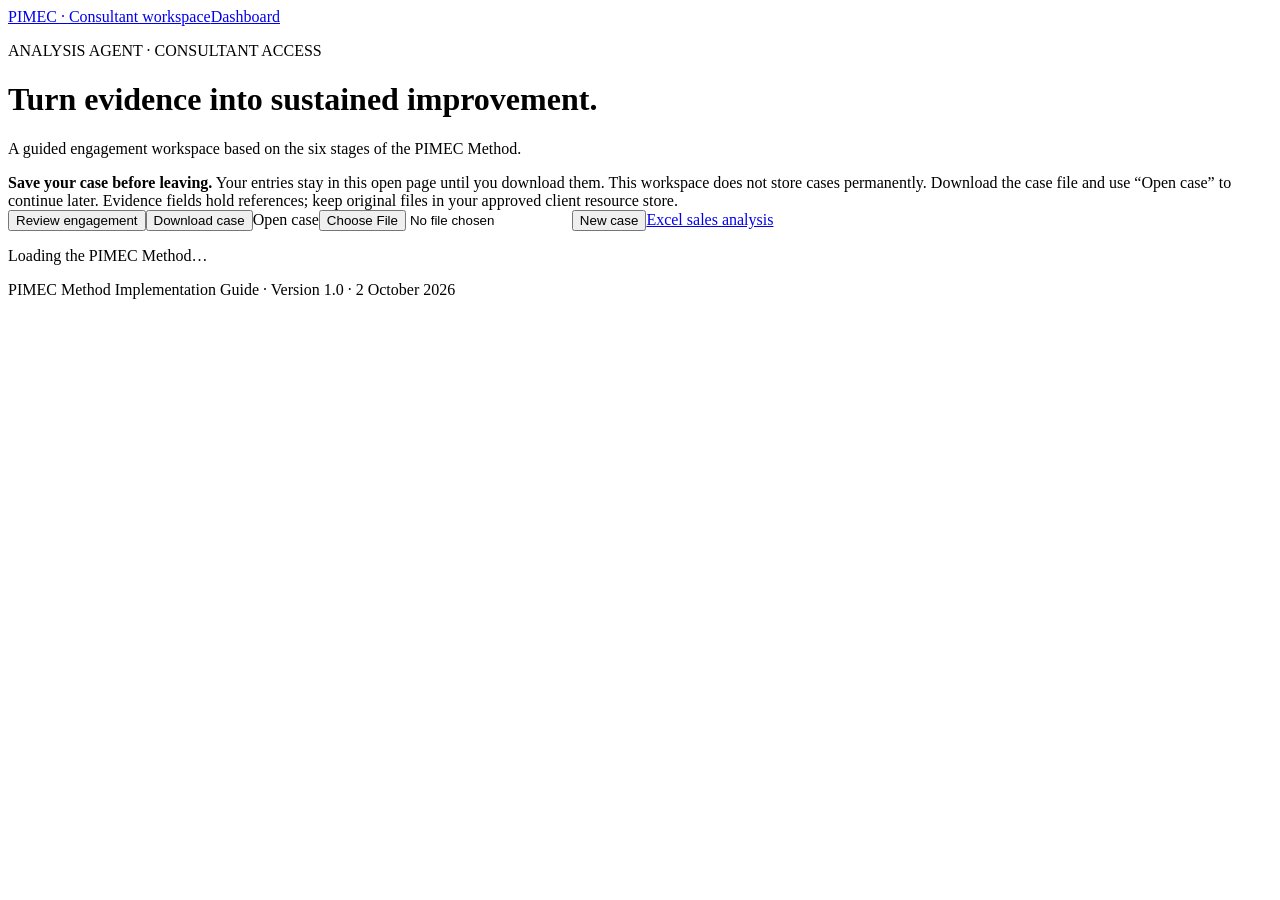
==== consultant-portal/templates/method.html @ 1329f9ae "Add six-stage PIMEC Method engagement and analysis workspace" ====
<!doctype html>
<html lang="en"><head><meta charset="utf-8"><meta name="viewport" content="width=device-width,initial-scale=1"><meta name="csrf-token" content="{{ csrf }}"><title>PIMEC Method • Analysis agent</title><link rel="stylesheet" href="/consultant/method.css"><script src="/consultant/method.js" defer></script></head>
<body><header><a href="/consultant">PIMEC · Consultant workspace</a><a href="/Client/dashboard">Dashboard</a></header>
<main><p class="eyebrow">ANALYSIS AGENT · CONSULTANT ACCESS</p><h1>Turn evidence into sustained improvement.</h1><p class="lead">A guided engagement workspace based on the six stages of the PIMEC Method.</p>
<aside class="notice"><strong>Save your case before leaving.</strong> Your entries stay in this open page until you download them. This workspace does not store cases permanently. Download the case file and use “Open case” to continue later. Evidence fields hold references; keep original files in your approved client resource store.</aside>
<div class="toolbar"><button id="review">Review engagement</button><button id="save" class="secondary">Download case</button><label class="file-button">Open case<input id="import" type="file" accept=".json"></label><button id="new" class="secondary">New case</button><a href="/consultant">Excel sales analysis</a></div>
<p id="message" role="status" aria-live="polite">Loading the PIMEC Method…</p><nav id="stages" aria-label="Method stages"></nav><div id="workspace"></div>
<section id="report" hidden><div class="toolbar"><h2>Management review</h2><button id="export-report">Download review</button><button id="print" class="secondary">Print / save PDF</button></div><p>Calculations use entered values and evidence references. Recorded approvals are consultant attestations; this tool does not independently verify the evidence or replace Operations, Finance or sponsor decisions.</p><div id="report-content"></div></section>
<footer>PIMEC Method Implementation Guide · Version 1.0 · 2 October 2026</footer></main></body></html>
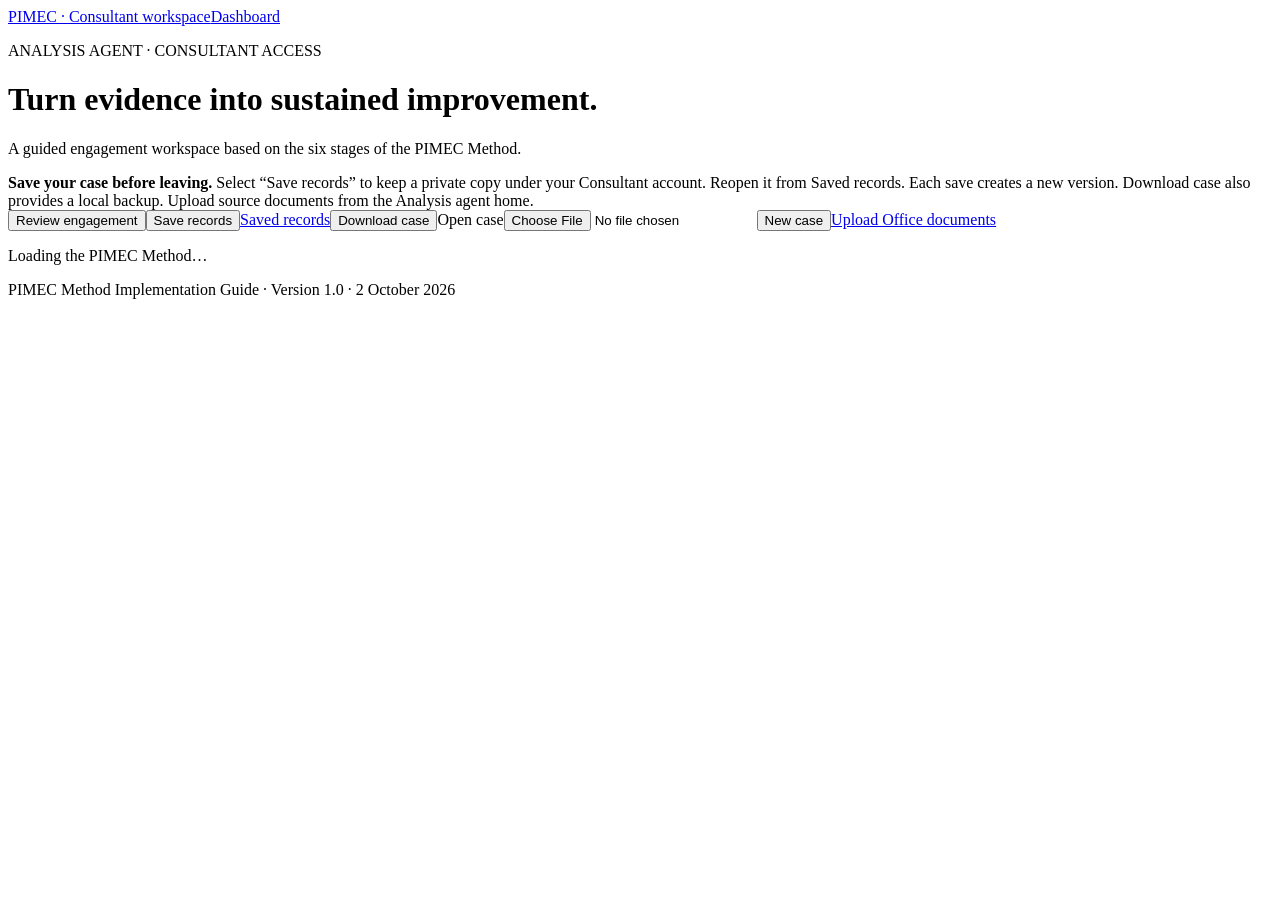
==== commit 1e2045f1: "Accept Microsoft Office documents and save private Consultant records" ====
--- a/consultant-portal/templates/method.html
+++ b/consultant-portal/templates/method.html
@@ -2,8 +2,8 @@
 <html lang="en"><head><meta charset="utf-8"><meta name="viewport" content="width=device-width,initial-scale=1"><meta name="csrf-token" content="{{ csrf }}"><title>PIMEC Method • Analysis agent</title><link rel="stylesheet" href="/consultant/method.css"><script src="/consultant/method.js" defer></script></head>
 <body><header><a href="/consultant">PIMEC · Consultant workspace</a><a href="/Client/dashboard">Dashboard</a></header>
 <main><p class="eyebrow">ANALYSIS AGENT · CONSULTANT ACCESS</p><h1>Turn evidence into sustained improvement.</h1><p class="lead">A guided engagement workspace based on the six stages of the PIMEC Method.</p>
-<aside class="notice"><strong>Save your case before leaving.</strong> Your entries stay in this open page until you download them. This workspace does not store cases permanently. Download the case file and use “Open case” to continue later. Evidence fields hold references; keep original files in your approved client resource store.</aside>
-<div class="toolbar"><button id="review">Review engagement</button><button id="save" class="secondary">Download case</button><label class="file-button">Open case<input id="import" type="file" accept=".json"></label><button id="new" class="secondary">New case</button><a href="/consultant">Excel sales analysis</a></div>
+<aside class="notice"><strong>Save your case before leaving.</strong> Select “Save records” to keep a private copy under your Consultant account. Reopen it from Saved records. Each save creates a new version. Download case also provides a local backup. Upload source documents from the Analysis agent home.</aside>
+<div class="toolbar"><button id="review">Review engagement</button><button id="cloud-save">Save records</button><a href="/consultant/records">Saved records</a><button id="save" class="secondary">Download case</button><label class="file-button">Open case<input id="import" type="file" accept=".json"></label><button id="new" class="secondary">New case</button><a href="/consultant">Upload Office documents</a></div>
 <p id="message" role="status" aria-live="polite">Loading the PIMEC Method…</p><nav id="stages" aria-label="Method stages"></nav><div id="workspace"></div>
 <section id="report" hidden><div class="toolbar"><h2>Management review</h2><button id="export-report">Download review</button><button id="print" class="secondary">Print / save PDF</button></div><p>Calculations use entered values and evidence references. Recorded approvals are consultant attestations; this tool does not independently verify the evidence or replace Operations, Finance or sponsor decisions.</p><div id="report-content"></div></section>
 <footer>PIMEC Method Implementation Guide · Version 1.0 · 2 October 2026</footer></main></body></html>
